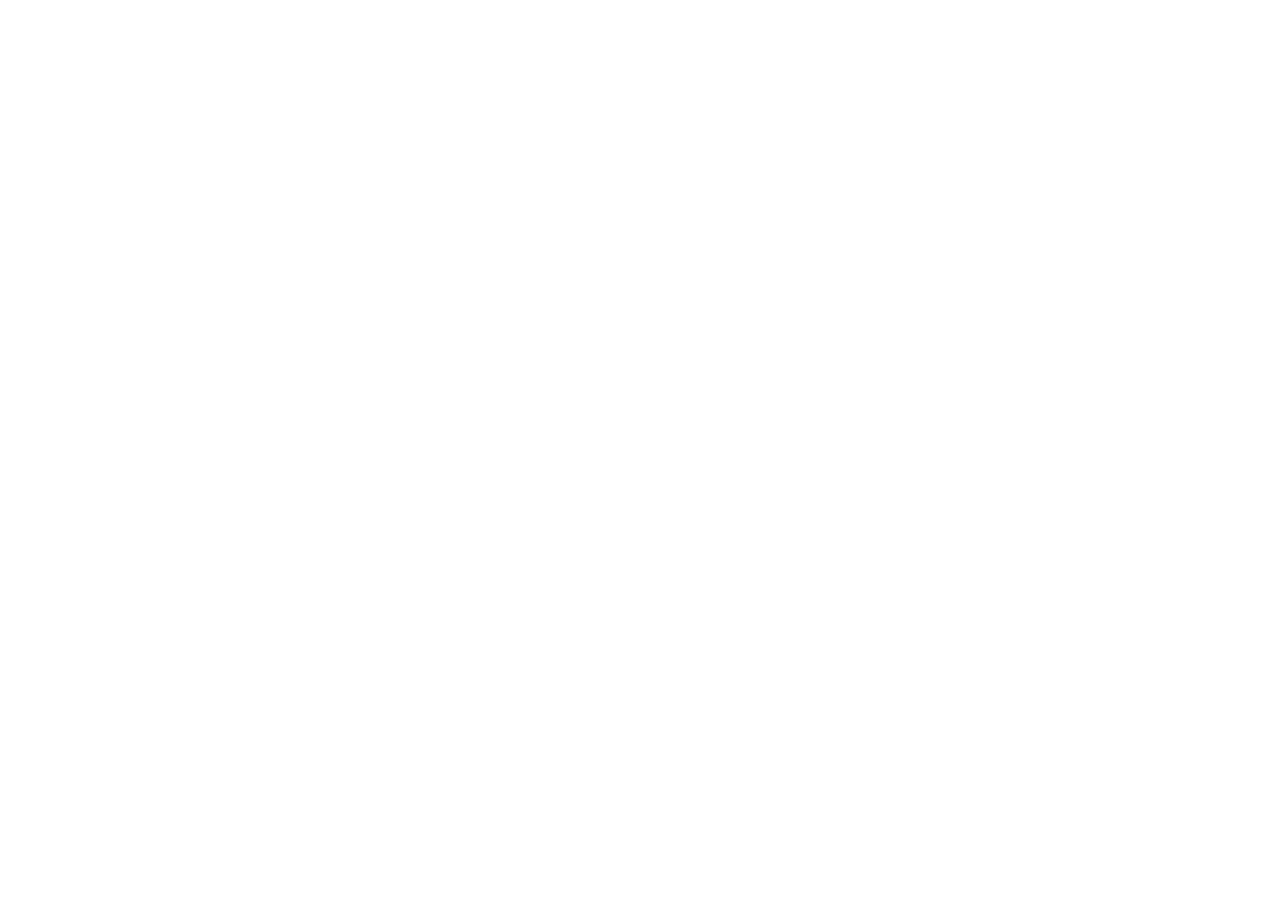
==== index.html @ f78f4a21 "Created template" ====
<!DOCTYPE html>
<head>
    <title>
        Real Time Chat App
    </title>
    <link rel="stylesheet" type="text/css" href="/CSS/index.css"> 
    <meta content="width=device-width scale=initial-scale" name="viewport" />
    <link href="https://cdn.jsdelivr.net/npm/bootstrap@5.0.2/dist/css/bootstrap.min.css" rel="stylesheet" integrity="sha384-EVSTQN3/azprG1Anm3QDgpJLIm9Nao0Yz1ztcQTwFspd3yD65VohhpuuCOmLASjC" crossorigin="anonymous">
</head>
<body>

    <script type="text/javascript" src="./JS/index.js"></script>
    <script src="https://cdn.jsdelivr.net/npm/bootstrap@5.0.2/dist/js/bootstrap.bundle.min.js" integrity="sha384-MrcW6ZMFYlzcLA8Nl+NtUVF0sA7MsXsP1UyJoMp4YLEuNSfAP+JcXn/tWtIaxVXM" crossorigin="anonymous"></script>
</body>

</html>
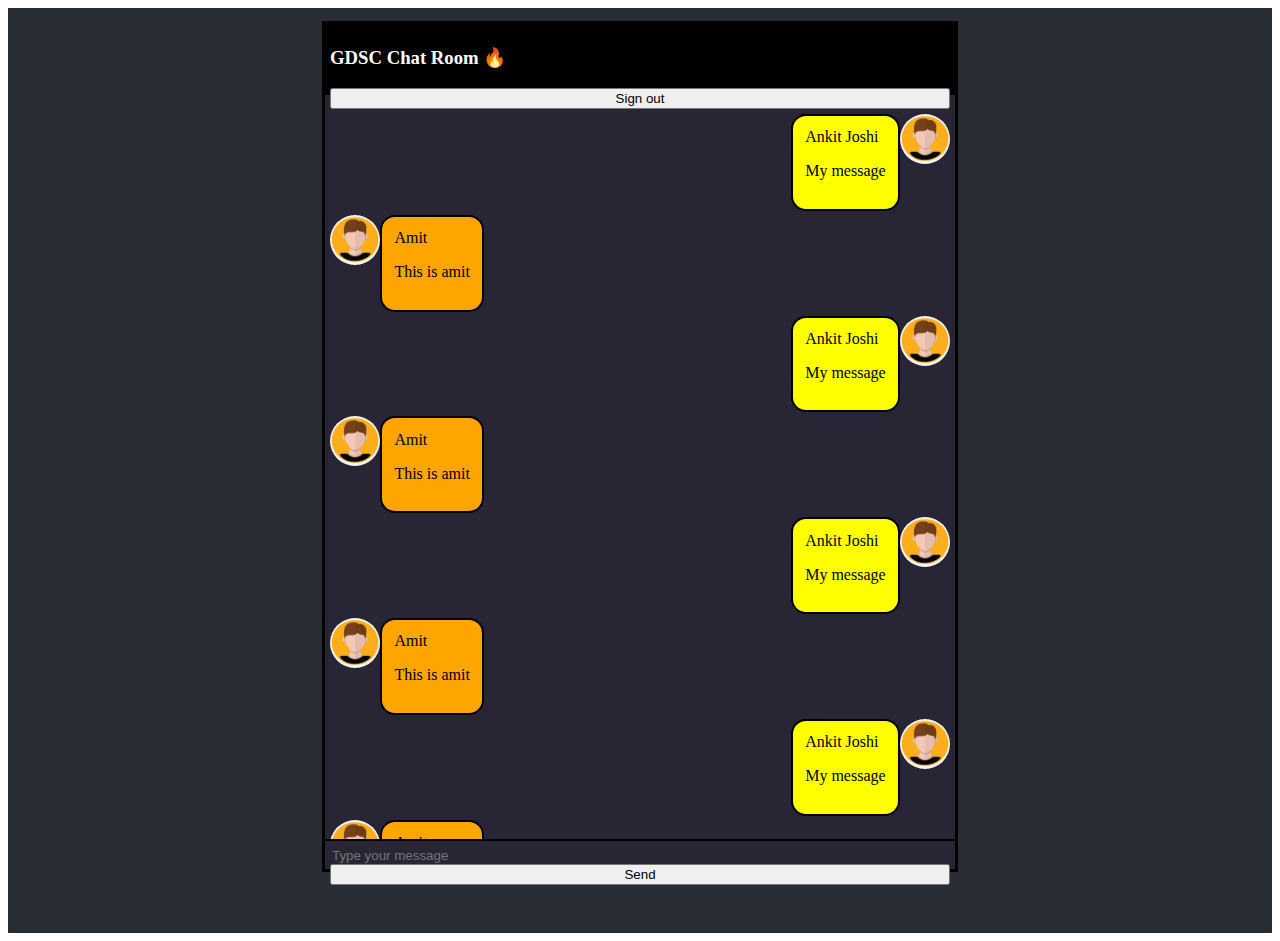
==== commit 74e67122: "Completed frontend of the app day 1" ====
--- a/index.html
+++ b/index.html
@@ -1,13 +1,183 @@
 <!DOCTYPE html>
+
 <head>
     <title>
         Real Time Chat App
     </title>
-    <link rel="stylesheet" type="text/css" href="/CSS/index.css"> 
+    <link rel="stylesheet" type="text/css" href="/CSS/index.css">
     <meta content="width=device-width scale=initial-scale" name="viewport" />
+    <script src="https://code.jquery.com/jquery-3.6.0.js" integrity="sha256-H+K7U5CnXl1h5ywQfKtSj8PCmoN9aaq30gDh27Xc0jk=" crossorigin="anonymous"></script>
     <link href="https://cdn.jsdelivr.net/npm/bootstrap@5.0.2/dist/css/bootstrap.min.css" rel="stylesheet" integrity="sha384-EVSTQN3/azprG1Anm3QDgpJLIm9Nao0Yz1ztcQTwFspd3yD65VohhpuuCOmLASjC" crossorigin="anonymous">
 </head>
+
 <body>
+    <div class="app">
+        <div class="chat-container">
+            <div class="chat-container-header">
+                <div class="row">
+                    <div class="col-8">
+                        <h3>
+                            GDSC Chat Room 🔥
+                        </h3>
+                    </div>
+                    <div class="col-4">
+                        <button class="btn btn-secondary button-signout" id="signout">Sign out</button>
+                    </div>
+
+                </div>
+            </div>
+            <div class="chat-container-messages">
+
+                <div class="message-container">
+                    <img src="Assets/avtar.png" alt="Avtar" class="avtar right">
+                    <div class="message my-message right">
+                        <span class="sendername">
+                            Ankit Joshi
+                        </span>
+                        <p>
+                            My message
+                        </p>
+                    </div>
+                </div>
+
+                <div class="message-container">
+                    <img src="Assets/avtar.png" alt="Avtar" class="avtar left">
+                    <div class="message other-message left">
+                        <span class="sendername">
+                            Amit
+                        </span>
+                        <p>
+                            This is amit
+                        </p>
+                    </div>
+                </div>
+
+                <div class="message-container">
+                    <img src="Assets/avtar.png" alt="Avtar" class="avtar right">
+                    <div class="message my-message right">
+                        <span class="sendername">
+                            Ankit Joshi
+                        </span>
+                        <p>
+                            My message
+                        </p>
+                    </div>
+                </div>
+
+                <div class="message-container">
+                    <img src="Assets/avtar.png" alt="Avtar" class="avtar left">
+                    <div class="message other-message left">
+                        <span class="sendername">
+                            Amit
+                        </span>
+                        <p>
+                            This is amit
+                        </p>
+                    </div>
+                </div>
+
+                <div class="message-container">
+                    <img src="Assets/avtar.png" alt="Avtar" class="avtar right">
+                    <div class="message my-message right">
+                        <span class="sendername">
+                            Ankit Joshi
+                        </span>
+                        <p>
+                            My message
+                        </p>
+                    </div>
+                </div>
+
+                <div class="message-container">
+                    <img src="Assets/avtar.png" alt="Avtar" class="avtar left">
+                    <div class="message other-message left">
+                        <span class="sendername">
+                            Amit
+                        </span>
+                        <p>
+                            This is amit
+                        </p>
+                    </div>
+                </div>
+
+                <div class="message-container">
+                    <img src="Assets/avtar.png" alt="Avtar" class="avtar right">
+                    <div class="message my-message right">
+                        <span class="sendername">
+                            Ankit Joshi
+                        </span>
+                        <p>
+                            My message
+                        </p>
+                    </div>
+                </div>
+
+                <div class="message-container">
+                    <img src="Assets/avtar.png" alt="Avtar" class="avtar left">
+                    <div class="message other-message left">
+                        <span class="sendername">
+                            Amit
+                        </span>
+                        <p>
+                            This is amit
+                        </p>
+                    </div>
+                </div>
+
+                <div class="message-container">
+                    <img src="Assets/avtar.png" alt="Avtar" class="avtar right">
+                    <div class="message my-message right">
+                        <span class="sendername">
+                            Ankit Joshi
+                        </span>
+                        <p>
+                            My message
+                        </p>
+                    </div>
+                </div>
+
+                <div class="message-container">
+                    <img src="Assets/avtar.png" alt="Avtar" class="avtar left">
+                    <div class="message other-message left">
+                        <span class="sendername">
+                            Amit
+                        </span>
+                        <p>
+                            This is amit
+                        </p>
+                    </div>
+                </div>
+                <div class="message-container">
+                    <img src="Assets/avtar.png" alt="Avtar" class="avtar right">
+                    <div class="message my-message right">
+                        <span class="sendername">
+                            Ankit Joshi
+                        </span>
+                        <p>
+                            new message
+                        </p>
+                    </div>
+                </div>
+
+
+
+            </div>
+            <div class="chat-container-footer">
+                <form id="message-input-form">
+                    <div class="row">
+                        <div class="col-8">
+                            <input placeholder="Type your message" id="message-input">
+                        </div>
+                        <div class="col-4">
+                            <button class="btn btn-warning button-send right">Send</button>
+                        </div>
+                    </div>
+                </form>
+               
+            </div>
+        </div>
+    </div>
+
 
     <script type="text/javascript" src="./JS/index.js"></script>
     <script src="https://cdn.jsdelivr.net/npm/bootstrap@5.0.2/dist/js/bootstrap.bundle.min.js" integrity="sha384-MrcW6ZMFYlzcLA8Nl+NtUVF0sA7MsXsP1UyJoMp4YLEuNSfAP+JcXn/tWtIaxVXM" crossorigin="anonymous"></script>
--- a/CSS/index.css
+++ b/CSS/index.css
@@ -0,0 +1,120 @@
+.app{
+    padding: 1%;
+    background-color: #282c34;
+    min-height: 100vh;
+    color: white;
+}
+
+.chat-container{
+    border-style: solid;
+    border-color: black;
+    border-width: 3px;
+    min-height: 90vh;
+    max-width: 70vh;
+    margin: auto auto;
+    background-color: #282535;
+}
+
+.chat-container-header{
+    border-bottom-style: solid ;
+    border-width: 2px;
+    border-color: black;
+    background-color: black;
+    padding: 5px;
+}
+
+.chat-container-messages{
+    height: 80vh;
+    padding: 5px;
+    overflow-y: auto;
+}
+
+.chat-container-messages::-webkit-scrollbar{
+    width: 8px;
+}
+
+.chat-container-messages::-webkit-scrollbar-thumb{
+    background-color: rgb(255, 179, 0);
+    border-radius: 5px;
+}
+
+.chat-container-messages::-webkit-scrollbar-track{
+    background-color: white;
+}
+
+.chat-container-footer{
+    border-top-style: solid ;
+    border-width: 2px;
+    border-color: black;
+    padding: 5px;
+}
+
+.button-signout{
+    float: right;
+    width: 100%
+}
+
+#message-input{
+    background-color: transparent;
+    border: none;
+    width: 100%;
+    color: white;
+
+}
+
+#message-input:focus{
+    outline: none;
+}
+
+.button-send{
+    width: 100%;
+}
+
+.right{
+    float: right
+}
+
+.left{
+    float: left
+}
+
+.message{
+    border-radius: 15px;
+    border-style: solid;
+    border-width: 2px;
+
+    max-width: 40%;
+    padding: 2%;
+}
+
+.my-message{
+    background-color: yellow;
+    color: black;
+    
+}
+
+.other-message{
+    background-color:orange;
+    color: black;
+}
+
+.avtar{
+    height: 50px;
+    width: 50px;
+    border-radius: 50%;
+}
+
+.message-container{
+    width: 100%;
+    display: inline-block;
+}
+
+.sender-name{
+    color: rgb(71, 71, 71);
+}
+
+
+
+
+
+
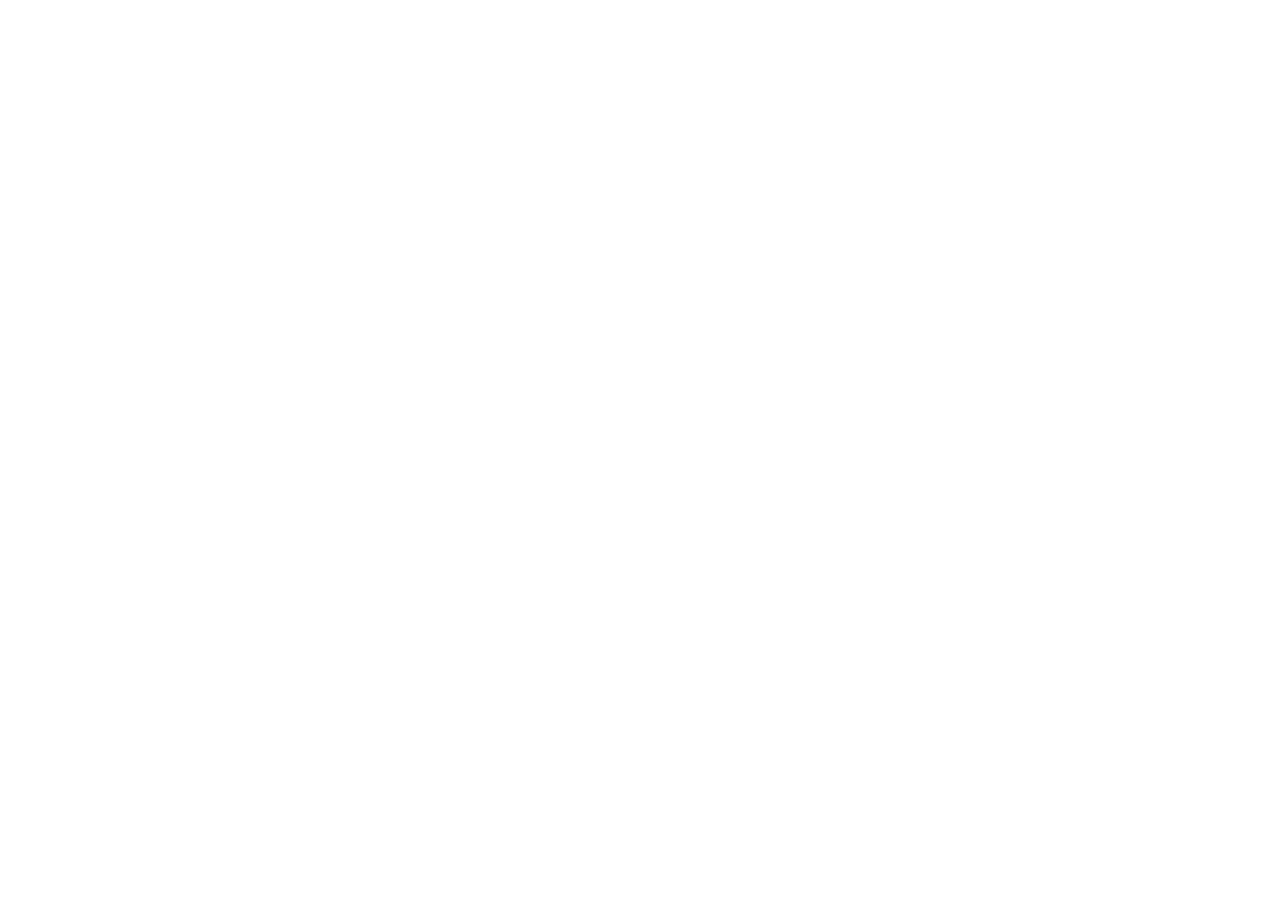
==== commit db8a2440: "cofigured template" ====
--- a/index.html
+++ b/index.html
@@ -6,178 +6,11 @@
     </title>
     <link rel="stylesheet" type="text/css" href="/CSS/index.css">
     <meta content="width=device-width scale=initial-scale" name="viewport" />
-    <script src="https://code.jquery.com/jquery-3.6.0.js" integrity="sha256-H+K7U5CnXl1h5ywQfKtSj8PCmoN9aaq30gDh27Xc0jk=" crossorigin="anonymous"></script>
-    <link href="https://cdn.jsdelivr.net/npm/bootstrap@5.0.2/dist/css/bootstrap.min.css" rel="stylesheet" integrity="sha384-EVSTQN3/azprG1Anm3QDgpJLIm9Nao0Yz1ztcQTwFspd3yD65VohhpuuCOmLASjC" crossorigin="anonymous">
+    
 </head>
 
 <body>
-    <div class="app">
-        <div class="chat-container">
-            <div class="chat-container-header">
-                <div class="row">
-                    <div class="col-8">
-                        <h3>
-                            GDSC Chat Room 🔥
-                        </h3>
-                    </div>
-                    <div class="col-4">
-                        <button class="btn btn-secondary button-signout" id="signout">Sign out</button>
-                    </div>
-
-                </div>
-            </div>
-            <div class="chat-container-messages">
-
-                <div class="message-container">
-                    <img src="Assets/avtar.png" alt="Avtar" class="avtar right">
-                    <div class="message my-message right">
-                        <span class="sendername">
-                            Ankit Joshi
-                        </span>
-                        <p>
-                            My message
-                        </p>
-                    </div>
-                </div>
-
-                <div class="message-container">
-                    <img src="Assets/avtar.png" alt="Avtar" class="avtar left">
-                    <div class="message other-message left">
-                        <span class="sendername">
-                            Amit
-                        </span>
-                        <p>
-                            This is amit
-                        </p>
-                    </div>
-                </div>
-
-                <div class="message-container">
-                    <img src="Assets/avtar.png" alt="Avtar" class="avtar right">
-                    <div class="message my-message right">
-                        <span class="sendername">
-                            Ankit Joshi
-                        </span>
-                        <p>
-                            My message
-                        </p>
-                    </div>
-                </div>
-
-                <div class="message-container">
-                    <img src="Assets/avtar.png" alt="Avtar" class="avtar left">
-                    <div class="message other-message left">
-                        <span class="sendername">
-                            Amit
-                        </span>
-                        <p>
-                            This is amit
-                        </p>
-                    </div>
-                </div>
-
-                <div class="message-container">
-                    <img src="Assets/avtar.png" alt="Avtar" class="avtar right">
-                    <div class="message my-message right">
-                        <span class="sendername">
-                            Ankit Joshi
-                        </span>
-                        <p>
-                            My message
-                        </p>
-                    </div>
-                </div>
-
-                <div class="message-container">
-                    <img src="Assets/avtar.png" alt="Avtar" class="avtar left">
-                    <div class="message other-message left">
-                        <span class="sendername">
-                            Amit
-                        </span>
-                        <p>
-                            This is amit
-                        </p>
-                    </div>
-                </div>
-
-                <div class="message-container">
-                    <img src="Assets/avtar.png" alt="Avtar" class="avtar right">
-                    <div class="message my-message right">
-                        <span class="sendername">
-                            Ankit Joshi
-                        </span>
-                        <p>
-                            My message
-                        </p>
-                    </div>
-                </div>
-
-                <div class="message-container">
-                    <img src="Assets/avtar.png" alt="Avtar" class="avtar left">
-                    <div class="message other-message left">
-                        <span class="sendername">
-                            Amit
-                        </span>
-                        <p>
-                            This is amit
-                        </p>
-                    </div>
-                </div>
-
-                <div class="message-container">
-                    <img src="Assets/avtar.png" alt="Avtar" class="avtar right">
-                    <div class="message my-message right">
-                        <span class="sendername">
-                            Ankit Joshi
-                        </span>
-                        <p>
-                            My message
-                        </p>
-                    </div>
-                </div>
-
-                <div class="message-container">
-                    <img src="Assets/avtar.png" alt="Avtar" class="avtar left">
-                    <div class="message other-message left">
-                        <span class="sendername">
-                            Amit
-                        </span>
-                        <p>
-                            This is amit
-                        </p>
-                    </div>
-                </div>
-                <div class="message-container">
-                    <img src="Assets/avtar.png" alt="Avtar" class="avtar right">
-                    <div class="message my-message right">
-                        <span class="sendername">
-                            Ankit Joshi
-                        </span>
-                        <p>
-                            new message
-                        </p>
-                    </div>
-                </div>
-
-
-
-            </div>
-            <div class="chat-container-footer">
-                <form id="message-input-form">
-                    <div class="row">
-                        <div class="col-8">
-                            <input placeholder="Type your message" id="message-input">
-                        </div>
-                        <div class="col-4">
-                            <button class="btn btn-warning button-send right">Send</button>
-                        </div>
-                    </div>
-                </form>
-               
-            </div>
-        </div>
-    </div>
-
+ 
 
     <script type="text/javascript" src="./JS/index.js"></script>
     <script src="https://cdn.jsdelivr.net/npm/bootstrap@5.0.2/dist/js/bootstrap.bundle.min.js" integrity="sha384-MrcW6ZMFYlzcLA8Nl+NtUVF0sA7MsXsP1UyJoMp4YLEuNSfAP+JcXn/tWtIaxVXM" crossorigin="anonymous"></script>
